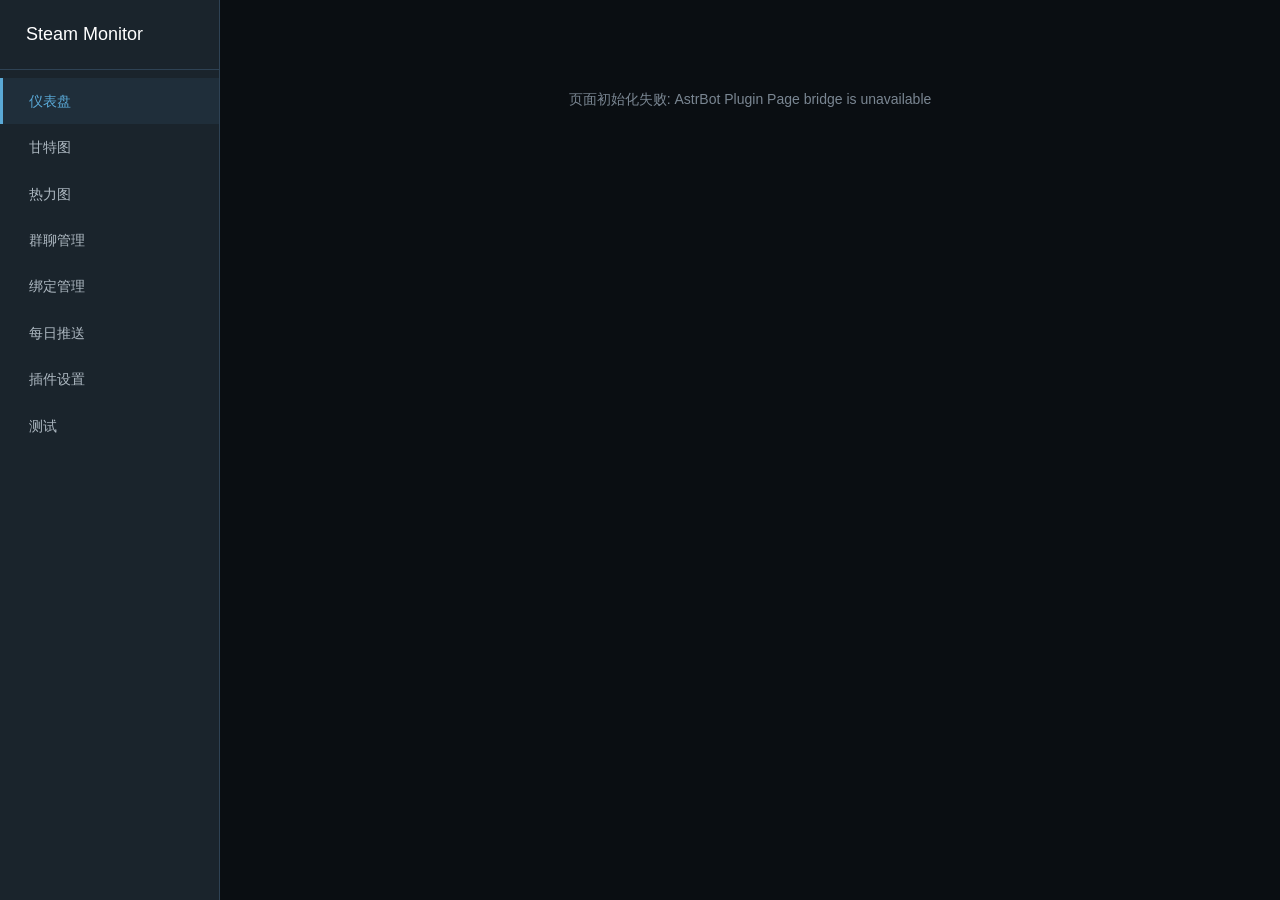
==== pages/steam-monitor/index.html @ 480ab467 "feat: integrate dashboard with AstrBot WebUI Migrate the standalone admin server to Plugin Pages and" ====
<!doctype html>
<html lang="zh-CN">
<head>
<meta charset="utf-8">
<meta name="viewport" content="width=device-width,initial-scale=1">
<title>Steam Monitor Admin</title>
<script src="https://cdn.jsdelivr.net/npm/echarts@5.5.0/dist/echarts.min.js"></script>
<link rel="stylesheet" href="https://cdn.jsdelivr.net/npm/@mdi/font@7.3.67/css/materialdesignicons.min.css">
<link rel="stylesheet" href="./style.css">
</head>
<body>
<div id="app">
  <nav id="sidebar">
    <div class="sidebar-header">
      <span class="mdi mdi-steam"></span>
      <span>Steam Monitor</span>
    </div>
    <ul class="nav-list">
      <li class="nav-item active" data-page="dashboard"><span class="mdi mdi-view-dashboard"></span><span>仪表盘</span></li>
      <li class="nav-item" data-page="gantt"><span class="mdi mdi-chart-timeline"></span><span>甘特图</span></li>
      <li class="nav-item" data-page="heatmap"><span class="mdi mdi-calendar-month"></span><span>热力图</span></li>
      <li class="nav-item" data-page="groups"><span class="mdi mdi-account-group"></span><span>群聊管理</span></li>
      <li class="nav-item" data-page="bindings"><span class="mdi mdi-link-variant"></span><span>绑定管理</span></li>
      <li class="nav-item" data-page="push"><span class="mdi mdi-bell-ring"></span><span>每日推送</span></li>
      <li class="nav-item" data-page="settings"><span class="mdi mdi-cog"></span><span>插件设置</span></li>
      <li class="nav-item" data-page="test"><span class="mdi mdi-test-tube"></span><span>测试</span></li>
    </ul>
  </nav>
  <main id="content">
    <div class="page-loading"><span class="mdi mdi-loading mdi-spin"></span><p>加载中...</p></div>
  </main>
</div>
<div id="img-overlay" class="modal-overlay" onclick="this.classList.remove('show')">
  <div style="position:relative;max-width:90vw;max-height:90vh">
    <span class="mdi mdi-close" style="position:absolute;top:-30px;right:0;font-size:24px;color:var(--text-secondary);cursor:pointer;z-index:101"></span>
    <img id="overlay-img" src="" style="max-width:90vw;max-height:90vh;border-radius:var(--border-radius-lg)">
  </div>
</div>
<div id="hplayer-tooltip" class="player-tooltip" style="display:none;position:fixed;z-index:200;background:var(--bg-card);border:1px solid var(--border-color);border-radius:var(--border-radius-lg);padding:16px;min-width:240px;box-shadow:0 8px 24px rgba(0,0,0,0.5);pointer-events:none"></div>
<div id="page-dialog" class="modal-overlay">
  <div class="modal">
    <div id="page-dialog-title" class="modal-title"></div>
    <div id="page-dialog-input-wrap" class="form-group">
      <label id="page-dialog-label" class="form-label"></label>
      <input id="page-dialog-input" class="form-input">
    </div>
    <div class="modal-actions">
      <button class="btn" onclick="resolvePageDialog(false)">取消</button>
      <button class="btn btn-primary" onclick="resolvePageDialog(true)">确认</button>
    </div>
  </div>
</div>
<script src="/api/plugin/page/bridge-sdk.js"></script>
<script src="./app.js"></script>
</body>
</html>
---- pages/steam-monitor/style.css ----
/* Steam Monitor Admin - Dark Theme v2 */
:root {
  --bg-page: #0a0e12;
  --bg-primary: #1a242c;
  --bg-secondary: #1e2c38;
  --bg-tertiary: #2a475e;
  --bg-card: #232f3c;
  --bg-hover: #355066;
  --text-primary: #e1e8ed;
  --text-secondary: #aeb9c2;
  --text-muted: #7a8692;
  --text-bright: #ffffff;
  --accent: #5aa9d6;
  --accent-hover: #76c1ea;
  --accent-green: #b2d430;
  --accent-red: #e05050;
  --accent-orange: #e8a030;
  --accent-yellow: #c4a82e;
  --border-color: #2e4254;
  --border-radius: 6px;
  --border-radius-lg: 10px;
}
[data-theme="light"] {
  --bg-page: #f4f7fa;
  --bg-primary: #ffffff;
  --bg-secondary: #eef3f7;
  --bg-tertiary: #dce8f0;
  --bg-card: #ffffff;
  --bg-hover: #cbdde9;
  --text-primary: #1f3444;
  --text-secondary: #526b7d;
  --text-muted: #7b8f9d;
  --text-bright: #142635;
  --accent: #2677a5;
  --accent-hover: #1d658f;
  --accent-green: #668500;
  --accent-red: #c63f3f;
  --accent-orange: #b36d12;
  --accent-yellow: #8d7717;
  --border-color: #cddbe5;
}
* { margin:0; padding:0; box-sizing:border-box; }
body {
  font-family: -apple-system,BlinkMacSystemFont,"Segoe UI",Roboto,"Noto Sans SC",sans-serif;
  background: var(--bg-page);
  color: var(--text-primary);
  font-size: 14px;
  line-height: 1.6;
}
#app { display:flex; min-height:100vh; }

/* Sidebar */
#sidebar { width:220px; background:var(--bg-primary); border-right:1px solid var(--border-color); display:flex; flex-direction:column; flex-shrink:0; }
.sidebar-header { padding:20px 16px; font-size:18px; font-weight:500; color:var(--text-bright); display:flex; align-items:center; gap:10px; border-bottom:1px solid var(--border-color); }
.sidebar-header .mdi { font-size:22px; color:var(--accent); }
.nav-list { list-style:none; padding:8px 0; }
.nav-item { padding:12px 16px; display:flex; align-items:center; gap:10px; cursor:pointer; color:var(--text-secondary); border-left:3px solid transparent; transition:all 0.15s; font-size:14px; }
.nav-item:hover { color:var(--text-bright); background:rgba(255,255,255,0.04); }
.nav-item.active { color:var(--accent); border-left-color:var(--accent); background:rgba(90,169,214,0.08); }
.nav-item .mdi { font-size:18px; }

/* Content */
#content { flex:1; padding:28px; overflow-y:auto; min-width:0; }
.page-title { font-size:22px; font-weight:500; color:var(--text-bright); margin-bottom:22px; }

/* Stats cards */
.stats-grid { display:grid; grid-template-columns:repeat(auto-fill,minmax(200px,1fr)); gap:16px; margin-bottom:24px; }
.stat-card { background:var(--bg-card); border-radius:var(--border-radius-lg); padding:20px; border:1px solid var(--border-color); }
.stat-value { font-size:30px; font-weight:500; color:var(--accent); }
.stat-label { font-size:13px; color:var(--text-muted); margin-top:4px; }

/* Cards */
.card { background:var(--bg-card); border-radius:var(--border-radius-lg); padding:20px; border:1px solid var(--border-color); margin-bottom:20px; }
.card-title { font-size:15px; font-weight:500; color:var(--text-bright); margin-bottom:16px; }

/* Charts */
.chart-box { width:100%; height:320px; }
.chart-box-lg { width:100%; height:450px; }
.charts-row { display:grid; grid-template-columns:1fr 1fr; gap:20px; margin-bottom:20px; }

/* Buttons */
.btn { display:inline-flex; align-items:center; gap:6px; padding:8px 16px; border-radius:var(--border-radius); border:1px solid var(--border-color); background:var(--bg-tertiary); color:var(--text-primary); cursor:pointer; font-size:13px; transition:all 0.15s; }
.btn:hover { background:var(--bg-hover); color:var(--text-bright); border-color:var(--accent); }
.btn-primary { background:var(--accent); color:#0e1419; border-color:var(--accent); font-weight:500; }
.btn-primary:hover { background:var(--accent-hover); }
.btn-danger { color:var(--accent-red); border-color:var(--accent-red); }
.btn-danger:hover { background:rgba(224,80,80,0.12); }
.btn-sm { padding:5px 12px; font-size:12px; }

/* Forms */
.form-group { margin-bottom:16px; }
.form-label { display:block; font-size:13px; color:var(--text-secondary); margin-bottom:5px; }
.form-input { width:100%; padding:9px 12px; border-radius:var(--border-radius); border:1px solid var(--border-color); background:var(--bg-primary); color:var(--text-primary); font-size:13px; outline:none; transition:border-color 0.15s; }
.form-input:focus { border-color:var(--accent); }
select.form-input { cursor:pointer; }

/* Collapsible permission settings */
.settings-collapsible { padding:0; overflow:hidden; }
.settings-collapsible summary { display:flex; align-items:center; justify-content:space-between; gap:12px; padding:18px 20px; color:var(--text-bright); cursor:pointer; list-style:none; font-size:15px; font-weight:500; }
.settings-collapsible summary::-webkit-details-marker { display:none; }
.settings-collapsible summary::after { content:"›"; color:var(--text-muted); font-size:22px; transform:rotate(90deg); transition:transform 0.15s; }
.settings-collapsible[open] summary { border-bottom:1px solid var(--border-color); }
.settings-collapsible[open] summary::after { transform:rotate(270deg); }
.summary-hint { margin-left:auto; color:var(--text-muted); font-size:12px; font-weight:400; }
.collapsible-body { padding:18px 20px 20px; }
.permission-help { color:var(--text-muted); font-size:12px; margin-bottom:14px; }
.permission-table-wrap { max-height:520px; overflow:auto; border:1px solid var(--border-color); border-radius:var(--border-radius); }
.permission-table-wrap .table th { position:sticky; top:0; z-index:1; background:var(--bg-primary); }
.permission-select { width:120px; min-width:120px; }
.permission-loading { height:160px; }

/* Table */
.table { width:100%; border-collapse:collapse; }
.table th,.table td { padding:11px 14px; text-align:left; border-bottom:1px solid var(--border-color); font-size:13px; }
.table th { color:var(--text-secondary); font-weight:500; font-size:12px; text-transform:uppercase; letter-spacing:0.5px; }
.table td { color:var(--text-primary); }
.table tr:hover td { background:rgba(255,255,255,0.03); }

/* Toggle */
.toggle { position:relative; display:inline-block; width:42px; height:24px; flex-shrink:0; }
.toggle input { display:none; }
.toggle .slider { position:absolute; inset:0; background:var(--bg-tertiary); border-radius:12px; cursor:pointer; transition:background 0.15s; }
.toggle .slider::after { content:""; position:absolute; width:18px; height:18px; left:3px; top:3px; background:var(--text-bright); border-radius:50%; transition:transform 0.15s; }
.toggle input:checked+.slider { background:var(--accent); }
.toggle input:checked+.slider::after { transform:translateX(18px); }

/* Tabs */
.tab-bar { display:flex; gap:4px; margin-bottom:20px; flex-wrap:wrap; }
.tab-btn { padding:8px 18px; border-radius:var(--border-radius); border:1px solid var(--border-color); background:transparent; color:var(--text-secondary); cursor:pointer; font-size:13px; transition:all 0.15s; }
.tab-btn:hover { color:var(--text-bright); border-color:var(--accent); }
.tab-btn.active { background:var(--bg-tertiary); color:var(--text-bright); border-color:var(--accent); font-weight:500; }

/* Modal */
.modal-overlay { display:none; position:fixed; inset:0; background:rgba(0,0,0,0.65); z-index:100; align-items:center; justify-content:center; }
.modal-overlay.show { display:flex; }
.modal { background:var(--bg-card); border-radius:var(--border-radius-lg); padding:28px; min-width:380px; max-width:520px; border:1px solid var(--border-color); }
.modal-title { font-size:18px; font-weight:500; color:var(--text-bright); margin-bottom:18px; }
.modal-actions { display:flex; gap:10px; justify-content:flex-end; margin-top:18px; }

/* Badge */
.badge { display:inline-block; padding:3px 10px; border-radius:10px; font-size:11px; font-weight:500; }
.badge-playing { background:rgba(178,212,48,0.18); color:var(--accent-green); }
.badge-online { background:rgba(90,169,214,0.18); color:var(--accent); }
.badge-offline { background:rgba(174,185,194,0.12); color:var(--text-secondary); }

/* Flex */
.flex { display:flex; }
.flex-wrap { flex-wrap:wrap; }
.flex-between { display:flex; justify-content:space-between; align-items:center; }
.gap-8 { gap:8px; }
.gap-12 { gap:12px; }
.gap-16 { gap:16px; }
.mb-12 { margin-bottom:12px; }
.mb-16 { margin-bottom:16px; }
.mb-20 { margin-bottom:20px; }
.mt-8 { margin-top:8px; }
.w-full { width:100%; }

/* Loading */
.page-loading { display:flex; flex-direction:column; align-items:center; justify-content:center; height:300px; color:var(--text-secondary); gap:12px; }
.page-loading .mdi { font-size:32px; }

/* Gantt */
.gantt-container { width:100%; height:520px; }

/* Groups */
.groups-layout { display:grid; grid-template-columns:220px 1fr; gap:20px; }
.group-list-item { padding:11px 16px; cursor:pointer; border-radius:var(--border-radius); color:var(--text-secondary); font-size:13px; transition:all 0.15s; }
.group-list-item:hover { color:var(--text-bright); background:rgba(255,255,255,0.04); }
.group-list-item.active { color:var(--accent); background:rgba(90,169,214,0.08); font-weight:500; }

/* Scrollbar */
::-webkit-scrollbar { width:6px; }
::-webkit-scrollbar-track { background:var(--bg-primary); }
::-webkit-scrollbar-thumb { background:var(--bg-tertiary); border-radius:3px; }
::-webkit-scrollbar-thumb:hover { background:var(--bg-hover); }

/* Empty state */
.empty-state { text-align:center; padding:48px 20px; color:var(--text-muted); }
.empty-state .mdi { font-size:48px; margin-bottom:12px; display:block; opacity:0.5; }

/* Toast */
.toast { position:fixed; bottom:28px; right:28px; padding:14px 24px; border-radius:var(--border-radius-lg); background:var(--bg-tertiary); color:var(--text-bright); font-size:13px; z-index:200; animation:toast-in 0.3s; border:1px solid var(--border-color); }
.toast-success { border-color:var(--accent-green); }
.toast-error { border-color:var(--accent-red); }
@keyframes toast-in { from { opacity:0; transform:translateY(10px); } to { opacity:1; transform:translateY(0); } }

/* Player cards */
.dash-pcard { display:flex; align-items:center; gap:10px; padding:8px 12px; border-radius:var(--border-radius-lg); border:1px solid var(--border-color); background:var(--bg-card); min-width:180px; cursor:pointer; transition:all 0.15s; }
.dash-pcard:hover { border-color:var(--accent) !important; }
.dash-pav { width:32px; height:32px; border-radius:6px; background:var(--bg-tertiary); flex-shrink:0; display:flex; align-items:center; justify-content:center; overflow:hidden; }
.dash-pav img { width:100%; height:100%; object-fit:cover; }
.player-card-mini { cursor:pointer; display:flex; align-items:center; gap:10px; padding:10px 14px; background:var(--bg-primary); border-radius:var(--border-radius-lg); border:1px solid var(--border-color); min-width:200px; transition:border-color 0.15s; }
.player-card-mini:hover { border-color:var(--accent) !important; }
.player-avatar { width:36px; height:36px; border-radius:6px; background:var(--bg-tertiary); flex-shrink:0; display:flex; align-items:center; justify-content:center; overflow:hidden; }
.player-avatar img { width:100%; height:100%; object-fit:cover; }

/* Rank image */
.rank-img-wrapper { overflow-y:auto; max-height:560px; border-radius:var(--border-radius-lg); }

/* Test */
.test-grid { display:grid; grid-template-columns:repeat(auto-fill,minmax(120px,1fr)); gap:12px; }
.test-stat { padding:12px; border-radius:var(--border-radius); background:var(--bg-primary); border:1px solid var(--border-color); text-align:center; }
.test-stat-val { font-size:18px; font-weight:600; }
.test-stat-lbl { font-size:11px; color:var(--text-muted); margin-top:2px; }

/* Monospace */
.monospace { font-family:'SF Mono','Fira Code',monospace; font-size:12px; }

/* Mobile */
@media (max-width:768px) {
  #content { padding:16px; }
  .charts-row { grid-template-columns:1fr; }
  .groups-layout { grid-template-columns:1fr; }
  .stats-grid { grid-template-columns:repeat(2,1fr); }
}
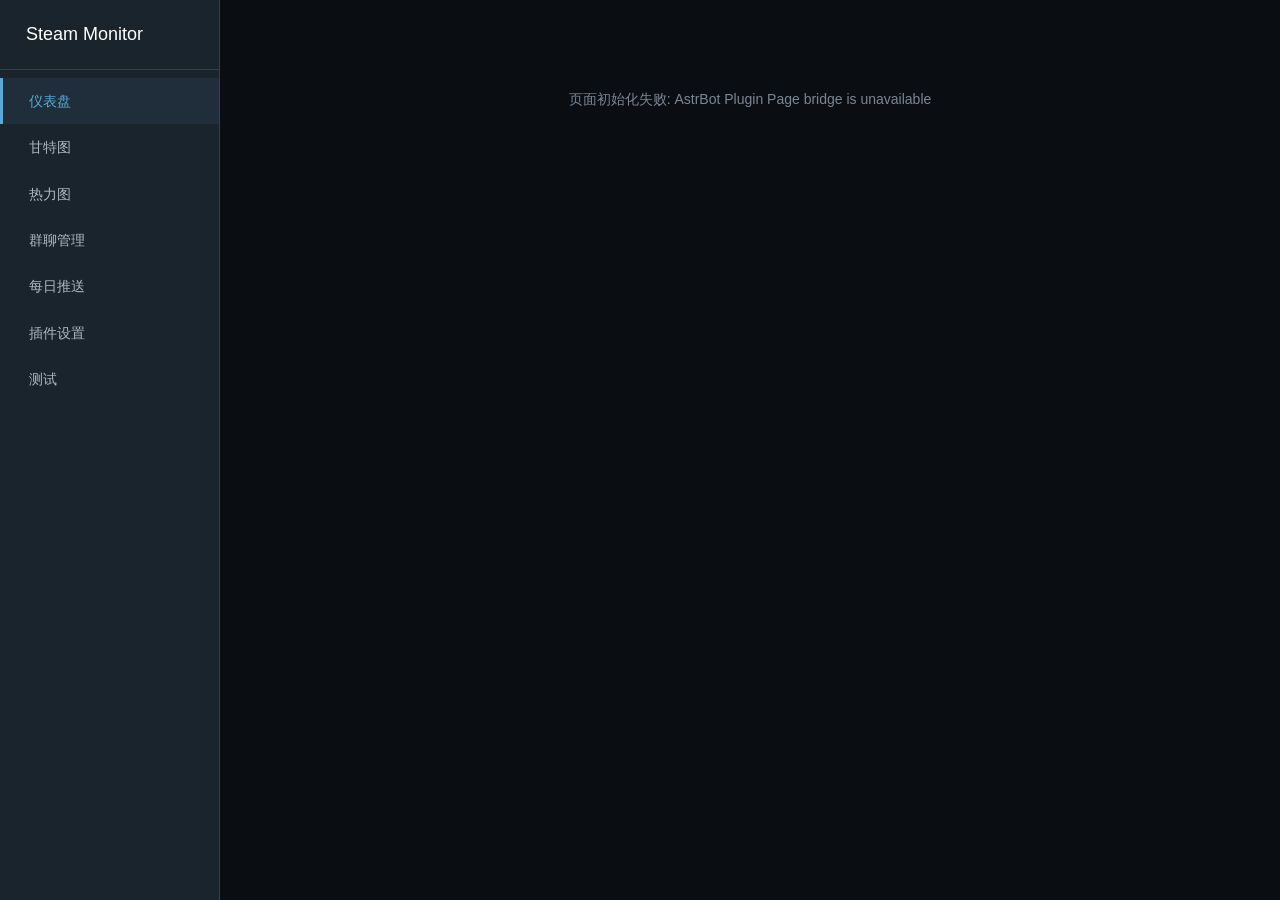
==== commit 964602b4: "V3.2.7: 群聊管理聚合绑定 + 批量导入" ====
--- a/pages/steam-monitor/index.html
+++ b/pages/steam-monitor/index.html
@@ -4,7 +4,7 @@
 <meta charset="utf-8">
 <meta name="viewport" content="width=device-width,initial-scale=1">
 <title>Steam Monitor Admin</title>
-<script src="https://cdn.jsdelivr.net/npm/echarts@5.5.0/dist/echarts.min.js"></script>
+<link rel="preload" href="https://cdn.jsdelivr.net/npm/@mdi/font@7.3.67/fonts/materialdesignicons-webfont.woff2?v=7.3.67" as="font" type="font/woff2" crossorigin>
 <link rel="stylesheet" href="https://cdn.jsdelivr.net/npm/@mdi/font@7.3.67/css/materialdesignicons.min.css">
 <link rel="stylesheet" href="./style.css">
 </head>
@@ -20,14 +20,13 @@
       <li class="nav-item" data-page="gantt"><span class="mdi mdi-chart-timeline"></span><span>甘特图</span></li>
       <li class="nav-item" data-page="heatmap"><span class="mdi mdi-calendar-month"></span><span>热力图</span></li>
       <li class="nav-item" data-page="groups"><span class="mdi mdi-account-group"></span><span>群聊管理</span></li>
-      <li class="nav-item" data-page="bindings"><span class="mdi mdi-link-variant"></span><span>绑定管理</span></li>
       <li class="nav-item" data-page="push"><span class="mdi mdi-bell-ring"></span><span>每日推送</span></li>
       <li class="nav-item" data-page="settings"><span class="mdi mdi-cog"></span><span>插件设置</span></li>
       <li class="nav-item" data-page="test"><span class="mdi mdi-test-tube"></span><span>测试</span></li>
     </ul>
   </nav>
   <main id="content">
-    <div class="page-loading"><span class="mdi mdi-loading mdi-spin"></span><p>加载中...</p></div>
+    <div class="page-loading"><span class="mdi mdi-steam" style="font-size:48px;opacity:0.2;display:block;margin-bottom:12px"></span><span class="mdi mdi-loading mdi-spin" style="font-size:20px;margin-right:8px"></span>正在连接 Dashboard...<p style="font-size:12px;color:var(--text-muted);margin-top:8px">首次加载可能需要几秒</p></div>
   </main>
 </div>
 <div id="img-overlay" class="modal-overlay" onclick="this.classList.remove('show')">
@@ -50,6 +49,7 @@
     </div>
   </div>
 </div>
+<script src="https://cdn.jsdelivr.net/npm/echarts@5.5.0/dist/echarts.min.js"></script>
 <script src="/api/plugin/page/bridge-sdk.js"></script>
 <script src="./app.js"></script>
 </body>
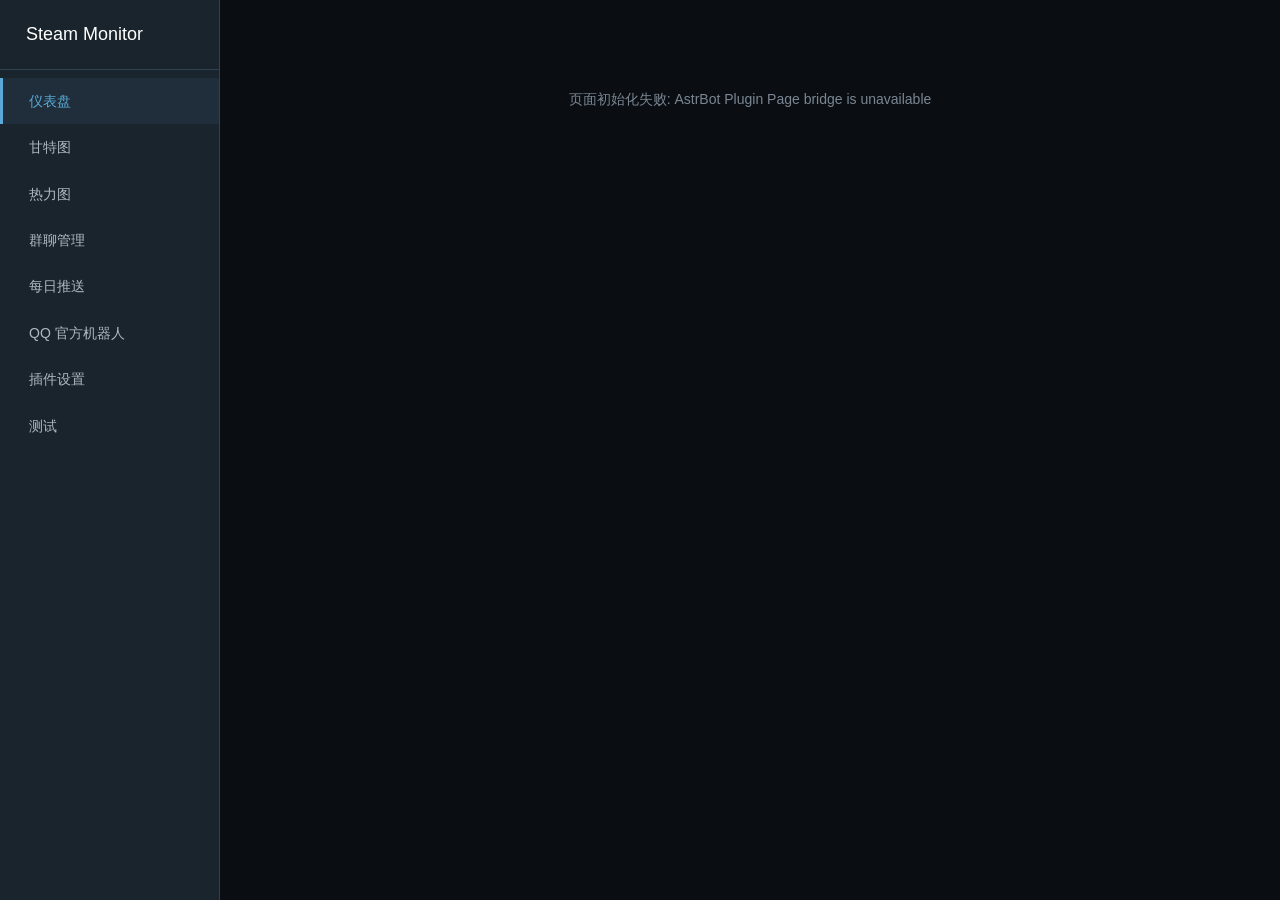
==== commit 99ffa1eb: "feat(qq菜单): 支持后台自定义群指令展示项 新增 QQ 官方机器人后台配置、菜单项增删排序与输入校验，并按保存顺序生成和同步指令面板，同时补充目标群关联修复、单元测试及 README 使用说明" ====
--- a/pages/steam-monitor/index.html
+++ b/pages/steam-monitor/index.html
@@ -21,6 +21,7 @@
       <li class="nav-item" data-page="heatmap"><span class="mdi mdi-calendar-month"></span><span>热力图</span></li>
       <li class="nav-item" data-page="groups"><span class="mdi mdi-account-group"></span><span>群聊管理</span></li>
       <li class="nav-item" data-page="push"><span class="mdi mdi-bell-ring"></span><span>每日推送</span></li>
+      <li class="nav-item" data-page="qqofficial"><span class="mdi mdi-robot"></span><span>QQ 官方机器人</span></li>
       <li class="nav-item" data-page="settings"><span class="mdi mdi-cog"></span><span>插件设置</span></li>
       <li class="nav-item" data-page="test"><span class="mdi mdi-test-tube"></span><span>测试</span></li>
     </ul>
--- a/pages/steam-monitor/style.css
+++ b/pages/steam-monitor/style.css
@@ -93,6 +93,26 @@
 .form-input { width:100%; padding:9px 12px; border-radius:var(--border-radius); border:1px solid var(--border-color); background:var(--bg-primary); color:var(--text-primary); font-size:13px; outline:none; transition:border-color 0.15s; }
 .form-input:focus { border-color:var(--accent); }
 select.form-input { cursor:pointer; }
+textarea.form-input { resize:vertical; min-height:80px; }
+.settings-grid { display:grid; grid-template-columns:repeat(2,minmax(0,1fr)); gap:0 20px; }
+.settings-span { grid-column:1/-1; }
+.settings-actions { display:flex; gap:10px; justify-content:flex-end; margin-top:4px; }
+.secret-input { display:flex; gap:8px; }
+.secret-input .form-input { flex:1; }
+.qq-config-card { max-width:920px; }
+.qq-toggle-row { align-items:center; min-height:42px; }
+.qq-menu-commands { display:flex; flex-direction:column; gap:8px; margin-bottom:10px; }
+.qq-menu-command { display:grid; grid-template-columns:minmax(180px,.8fr) minmax(260px,1.4fr) auto; gap:8px; align-items:center; padding:10px; background:var(--bg-secondary); border:1px solid var(--border-color); border-radius:var(--border-radius); }
+.qq-menu-command-actions { display:flex; gap:6px; white-space:nowrap; }
+@media(max-width:720px) {
+  .settings-grid { grid-template-columns:1fr; }
+  .settings-span { grid-column:auto; }
+  .settings-actions { justify-content:stretch; }
+  .settings-actions .btn { flex:1; }
+  .secret-input { align-items:stretch; }
+  .qq-menu-command { grid-template-columns:1fr; }
+  .qq-menu-command-actions { justify-content:flex-end; }
+}
 
 /* Collapsible permission settings */
 .settings-collapsible { padding:0; overflow:hidden; }
@@ -207,10 +227,61 @@
 /* Monospace */
 .monospace { font-family:'SF Mono','Fira Code',monospace; font-size:12px; }
 
+/* Team heatmap */
+.heatmap-page { max-width:1440px; margin:0 auto; }
+.heatmap-hero { display:flex; justify-content:space-between; align-items:flex-end; gap:24px; margin-bottom:18px; padding:4px 2px; }
+.heatmap-hero .page-title { margin:4px 0 6px; font-size:28px; letter-spacing:-0.5px; }
+.heatmap-hero p,.heatmap-card-head p { margin:0; color:var(--text-muted); font-size:12px; }
+.heatmap-eyebrow { color:#66d98b; font-size:10px; font-weight:700; letter-spacing:2.2px; }
+.heatmap-controls { display:flex; gap:10px; }
+.heatmap-controls label { display:flex; flex-direction:column; gap:5px; color:var(--text-muted); font-size:10px; text-transform:uppercase; letter-spacing:.7px; }
+.heatmap-controls select { min-width:150px; padding:9px 34px 9px 12px; color:var(--text-bright); background:#15202b; border:1px solid #263646; border-radius:7px; outline:none; }
+.heatmap-controls select:focus { border-color:#66d98b; }
+.heatmap-summary { display:grid; grid-template-columns:repeat(3,1fr); gap:12px; margin-bottom:14px; }
+.heatmap-summary>div { padding:14px 17px; background:linear-gradient(145deg,#17222d,#121a23); border:1px solid #243343; border-radius:10px; }
+.heatmap-summary span { display:block; color:var(--text-muted); font-size:10px; text-transform:uppercase; letter-spacing:.8px; }
+.heatmap-summary strong { display:block; margin-top:4px; color:#f2f6fa; font-size:20px; }
+.heatmap-layout { display:grid; grid-template-columns:minmax(0,1.8fr) minmax(320px,.75fr); gap:14px; margin-bottom:14px; }
+.heatmap-calendar-card,.heatmap-detail,.heatmap-ranking { background:linear-gradient(145deg,#131d27,#101820); border-color:#243343; }
+.heatmap-card-head { display:flex; justify-content:space-between; align-items:center; gap:20px; margin-bottom:8px; }
+.heatmap-calendar { display:flex; flex-direction:column; gap:28px; width:100%; max-height:680px; overflow:auto; padding:18px 8px 12px; scrollbar-color:#255f4c transparent; }
+.heatmap-month h3 { margin:0 0 18px; color:#cbd5df; font-size:14px; font-weight:700; letter-spacing:.03em; }
+.heatmap-circle-grid { display:grid; grid-template-columns:repeat(7,minmax(74px,1fr)); gap:20px 22px; }
+.heatmap-day-circle { position:relative; aspect-ratio:1; min-width:0; border-radius:50%; border:2px solid #263747; background:radial-gradient(circle at 50% 42%,#172938 0,#101b26 68%,#0b151e 100%); color:#526a80; display:flex; flex-direction:column; align-items:center; justify-content:center; gap:5px; cursor:pointer; box-shadow:inset 0 0 18px rgba(9,20,29,.55); transition:transform .18s ease,border-color .18s ease,box-shadow .18s ease; }
+.heatmap-day-circle strong { font-size:22px; line-height:1; font-weight:800; }.heatmap-day-circle>span:not(.heatmap-today) { font-size:12px; color:#49647a; }
+.heatmap-day-circle:hover,.heatmap-day-circle.is-selected { transform:translateY(-3px) scale(1.035); border-color:#86f5ad; box-shadow:0 0 22px rgba(49,222,120,.38),inset 0 0 20px rgba(33,200,104,.22); }
+.heatmap-day-circle.level-1 { border-color:#24634f; background:radial-gradient(circle,#123c34,#102824 72%); color:#e7f8ef; }.heatmap-day-circle.level-2 { border-color:#21865a; background:radial-gradient(circle,#116442,#0e3529 74%); color:#fff; }.heatmap-day-circle.level-3 { border-color:#28b76b; background:radial-gradient(circle,#148b50,#0c4932 76%); color:#fff; box-shadow:0 0 16px rgba(30,190,101,.2); }.heatmap-day-circle.level-4 { border-color:#3ada7e; background:radial-gradient(circle,#24b866,#12834b 76%); color:#062f1d; box-shadow:0 0 24px rgba(52,224,126,.32); }.heatmap-day-circle.level-5 { border-color:#8bffb3; background:radial-gradient(circle at 42% 32%,#5cdd8a,#18a957 70%); color:#062718; box-shadow:0 0 30px rgba(76,238,139,.55),inset 0 0 16px rgba(255,255,255,.14); }
+.heatmap-day-circle.level-1>span:not(.heatmap-today),.heatmap-day-circle.level-2>span:not(.heatmap-today),.heatmap-day-circle.level-3>span:not(.heatmap-today) { color:#50e6a2; }.heatmap-day-circle.level-4>span:not(.heatmap-today),.heatmap-day-circle.level-5>span:not(.heatmap-today) { color:inherit; font-weight:700; }
+.heatmap-today { position:absolute; right:-8px; top:4px; padding:3px 8px; border-radius:999px; background:#27a8f2; color:#fff!important; font-size:10px!important; font-weight:800; box-shadow:0 3px 12px rgba(39,168,242,.4); }
+.heatmap-legend { display:flex; align-items:center; gap:4px; color:var(--text-muted); font-size:10px; }
+.heatmap-legend i { width:11px; height:11px; border-radius:3px; background:#18202a; }
+.heatmap-legend i:nth-of-type(2) { background:#163a30; }.heatmap-legend i:nth-of-type(3) { background:#1f6d4a; }.heatmap-legend i:nth-of-type(4) { background:#31a864; }.heatmap-legend i:nth-of-type(5) { background:#66d98b; }
+.heatmap-detail { min-height:390px; }
+.heatmap-detail-date { display:flex; align-items:flex-end; justify-content:space-between; padding-bottom:14px; border-bottom:1px solid #263646; }
+.heatmap-detail-date span { color:#f2f6fa; font-size:20px; font-weight:650; }.heatmap-detail-date small { color:var(--text-muted); font-size:11px; }
+.heatmap-detail-total { display:flex; justify-content:space-between; align-items:center; padding:16px 0; }.heatmap-detail-total span { color:var(--text-muted); font-size:11px; }.heatmap-detail-total strong { color:#66d98b; font-size:17px; }
+.heatmap-contributors { display:flex; flex-direction:column; gap:7px; }
+.heatmap-contributor { display:grid; grid-template-columns:24px 34px minmax(0,1fr) auto; gap:9px; align-items:center; width:100%; padding:9px 6px; color:inherit; background:transparent; border:0; border-radius:7px; text-align:left; cursor:pointer; }
+.heatmap-contributor:hover { background:rgba(102,217,139,.07); }
+.heatmap-rank { color:#64717d; font:700 11px 'SF Mono',monospace; }
+.heatmap-contributor-avatar { width:34px; height:34px; display:flex; align-items:center; justify-content:center; overflow:hidden; border-radius:7px; background:#24313d; color:#7b8996; }.heatmap-contributor-avatar img { width:100%; height:100%; object-fit:cover; }
+.heatmap-contributor-main { min-width:0; }.heatmap-contributor-main b,.heatmap-contributor-main small { display:block; overflow:hidden; white-space:nowrap; text-overflow:ellipsis; }.heatmap-contributor-main b { color:#e8edf2; font-size:12px; }.heatmap-contributor-main small { margin:2px 0 5px; color:#71808d; font-size:10px; }.heatmap-contributor-main i { display:block; height:3px; overflow:hidden; background:#24313d; border-radius:4px; }.heatmap-contributor-main em { display:block; height:100%; background:#66d98b; border-radius:4px; }
+.heatmap-contributor>strong { color:#aeb9c2; font-size:10px; white-space:nowrap; }
+.heatmap-empty { padding:48px 10px; color:var(--text-muted); text-align:center; }.heatmap-empty .mdi { font-size:34px; opacity:.45; }.heatmap-empty p { margin:8px 0 0; font-size:12px; }
+.heatmap-player-grid { display:grid; grid-template-columns:repeat(auto-fill,minmax(280px,1fr)); gap:8px; margin-top:15px; }
+.heatmap-player-card { display:grid; grid-template-columns:27px 36px minmax(0,1fr) auto; align-items:center; gap:10px; padding:10px 12px; color:inherit; background:#111a23; border:1px solid #223140; border-radius:8px; text-align:left; cursor:pointer; transition:.15s ease; }
+.heatmap-player-card:hover { border-color:#4aa970; transform:translateY(-1px); }.heatmap-player-position { color:#5d6a76; font:700 11px 'SF Mono',monospace; }.heatmap-player-card b,.heatmap-player-card small { display:block; overflow:hidden; white-space:nowrap; text-overflow:ellipsis; }.heatmap-player-card b { color:#e7edf2; font-size:12px; }.heatmap-player-card small { margin-top:2px; color:#687682; font-size:9px; }.heatmap-player-card>strong { color:#66d98b; font-size:11px; white-space:nowrap; }
+
 /* Mobile */
 @media (max-width:768px) {
   #content { padding:16px; }
   .charts-row { grid-template-columns:1fr; }
   .groups-layout { grid-template-columns:1fr; }
   .stats-grid { grid-template-columns:repeat(2,1fr); }
-}
+  .heatmap-hero { align-items:stretch; flex-direction:column; }
+  .heatmap-controls { width:100%; }.heatmap-controls label { flex:1; }.heatmap-controls select { width:100%; min-width:0; }
+  .heatmap-summary { grid-template-columns:1fr; }
+  .heatmap-layout { grid-template-columns:1fr; }
+  .heatmap-calendar { min-height:430px; overflow:auto; }.heatmap-circle-grid { grid-template-columns:repeat(4,minmax(66px,1fr)); gap:15px; }.heatmap-day-circle strong { font-size:19px; }
+  .heatmap-player-grid { grid-template-columns:1fr; }
+}
